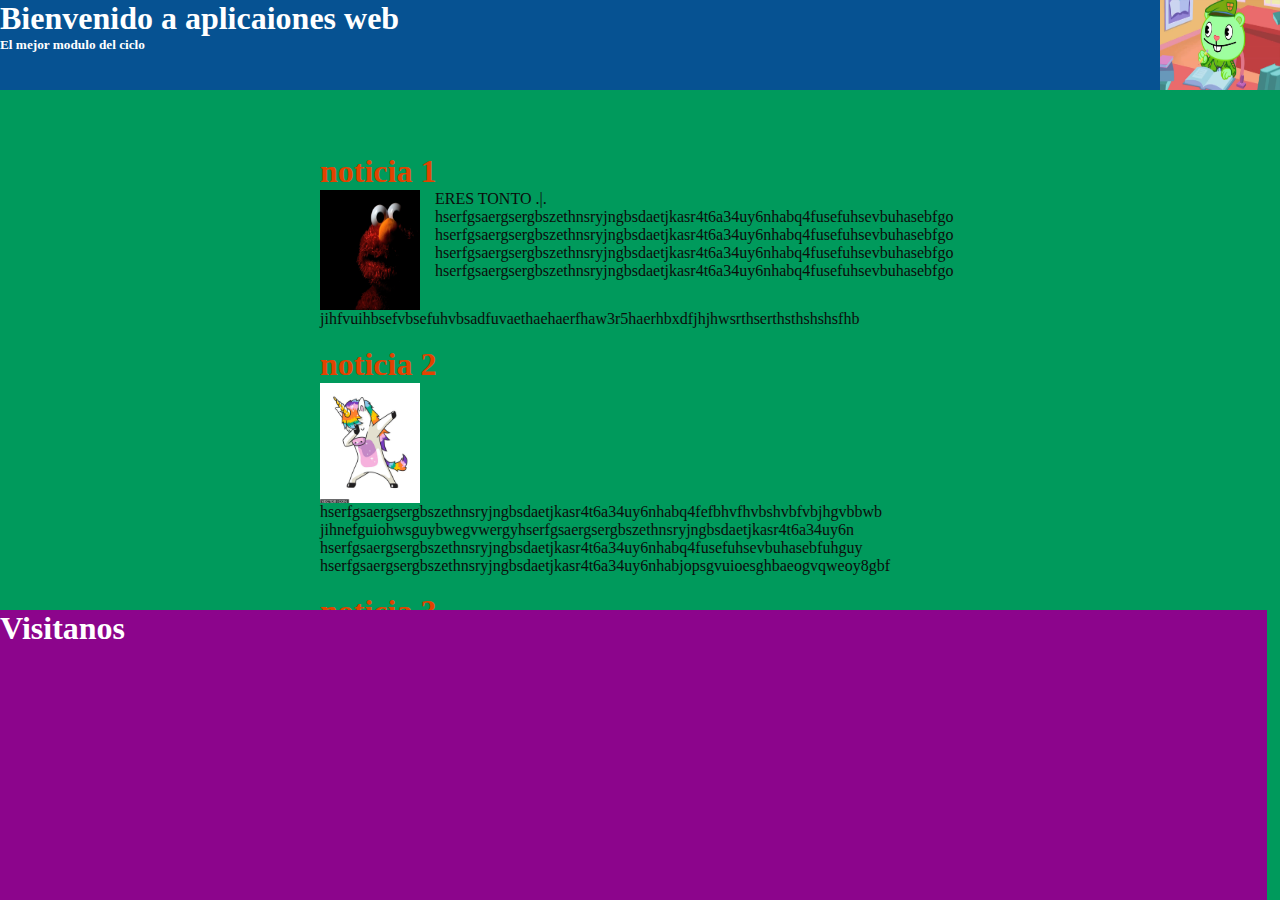
==== AW01/index.html @ d66182a8 "index.html" ====
<!DOCTYPE html>
<html lang="en" dir="ltr">
  <head>
    <meta charset="utf-8">
    <title>divs</title>
    <link rel="stylesheet" href="estilo.css">
  </head>
  <body>
    <div id="header">
      <div id="music">
        <iframe src="https://open.spotify.com/embed/album/29N9nfcvov8KfyF2X8Mj6P" width="100%" height="380" frameBorder="0" allowfullscreen="" allow="autoplay; clipboard-write; encrypted-media; fullscreen; picture-in-picture"></iframe>
      </div>
      <img id="logo" src="oso.png" alt="Logo!" />
      <h1>Bienvenido a aplicaiones web</h1>
      <h5>El mejor modulo del ciclo</h5>
    <div id="contenido">
      <div class="noticia">
        <h1>noticia 1</h1>
        <p><img id="imagen" src="2.jpg" alt="Imagen!" />ERES TONTO .|.
          <br>hserfgsaergsergbszethnsryjngbsdaetjkasr4t6a34uy6nhabq4fusefuhsevbuhasebfgo
          <br>hserfgsaergsergbszethnsryjngbsdaetjkasr4t6a34uy6nhabq4fusefuhsevbuhasebfgo
          <br>hserfgsaergsergbszethnsryjngbsdaetjkasr4t6a34uy6nhabq4fusefuhsevbuhasebfgo
          <br>hserfgsaergsergbszethnsryjngbsdaetjkasr4t6a34uy6nhabq4fusefuhsevbuhasebfgo<br>
          jihfvuihbsefvbsefuhvbsadfuvaethaehaerfhaw3r5haerhbxdfjhjhwsrthserthsthshshsfhb</p><br>
      </div>
      <div class="noticia">
        <h1>noticia 2</h1>
        <p><img id="imagen"src="j.jpg" alt="Imagen!">hserfgsaergsergbszethnsryjngbsdaetjkasr4t6a34uy6nhabq4fefbhvfhvbshvbfvbjhgvbbwb
          <br>jihnefguiohwsguybwegvwergyhserfgsaergsergbszethnsryjngbsdaetjkasr4t6a34uy6n
          <br>hserfgsaergsergbszethnsryjngbsdaetjkasr4t6a34uy6nhabq4fusefuhsevbuhasebfuhguy<br>
          hserfgsaergsergbszethnsryjngbsdaetjkasr4t6a34uy6nhabjopsgvuioesghbaeogvqweoy8gbf</p><br>
      </div>
      <div class="noticia">
        <h1>noticia 3</h1>
        <p><img id="imagen" src="c.jpg" alt="Imagen!">hserfgsaergsergbszethnsryjngbsdaetjkasr4t6a34uy6nhabq4fefbhvfhvbshvbfvbjhgvbbwb
          <br>hserfgsaergsergbszethnsryjngbsdaetjkasr4t6a34uy6nhabq4fusefuhsevbuhasebfgo
          <br>hserfgsaergsergbszethnsryjngbsdaetjkasr4t6a34uy6nhabq4fusefuhsevbuhasebfgo<br>
          hserfgsaergsergbszethnsryjngbsdaetjkasr4t6a34uy6nhabjopsgvuioesghbaeogvqweoy8gbf</p>      </div>
    </div>
    <div id="footer">
      <h1>Visitanos</h1>
      <iframe src="https://www.google.com/maps/embed?pb=!1m18!1m12!1m3!1d12154.273872282092!2d-3.6037795048515697!3d40.39625580491107!2m3!1f0!2f0!3f0!3m2!1i1024!2i768!4f13.1!3m3!1m2!1s0xd42255d3a247575%3A0xd8a0a40edf810cff!2sIES%20Villablanca!5e0!3m2!1ses!2ses!4v1632484880818!5m2!1ses!2ses" width="300" height="200" style="border:0;" allowfullscreen="" loading="lazy"></iframe>
    </div>
  </body>
</html>
---- AW01/estilo.css ----
* {
  margin: 0px;
  padding: 0px;
}
body {
  background-color: #009A5C;
}

#contenido {
  height: 100%;
}

div.noticia {
  margin-bottom: 20px;
}

div.noticia > h1 {
  color: #E24300;
}

div.noticia > p {
  color: #0C0D0B;
}

div.noticia {
  margin: auto;
  width: 50%;
}
div#contenido {
  margin-top: 100px;
  margin-bottom: 200px
}
img#logo {
  width: 120px;
  height: 90px;
  float: right;
}
img#imagen {
  width: 100px;
  height: 120px;
  float: left;
  margin-right: 15px;
}
div#header {
  background-color: #065292;
  color: white;
  height: 90px;
  width: 100%;
  top: 0px;

}
div#footer {
  background-color: #8C058C;
  color: white;
  height: 290px;
  width: 99%;
  bottom: 0px;
  position: fixed;
}
div#music {
  position: fixed;
  top: 100px;
  right: 30px;
}
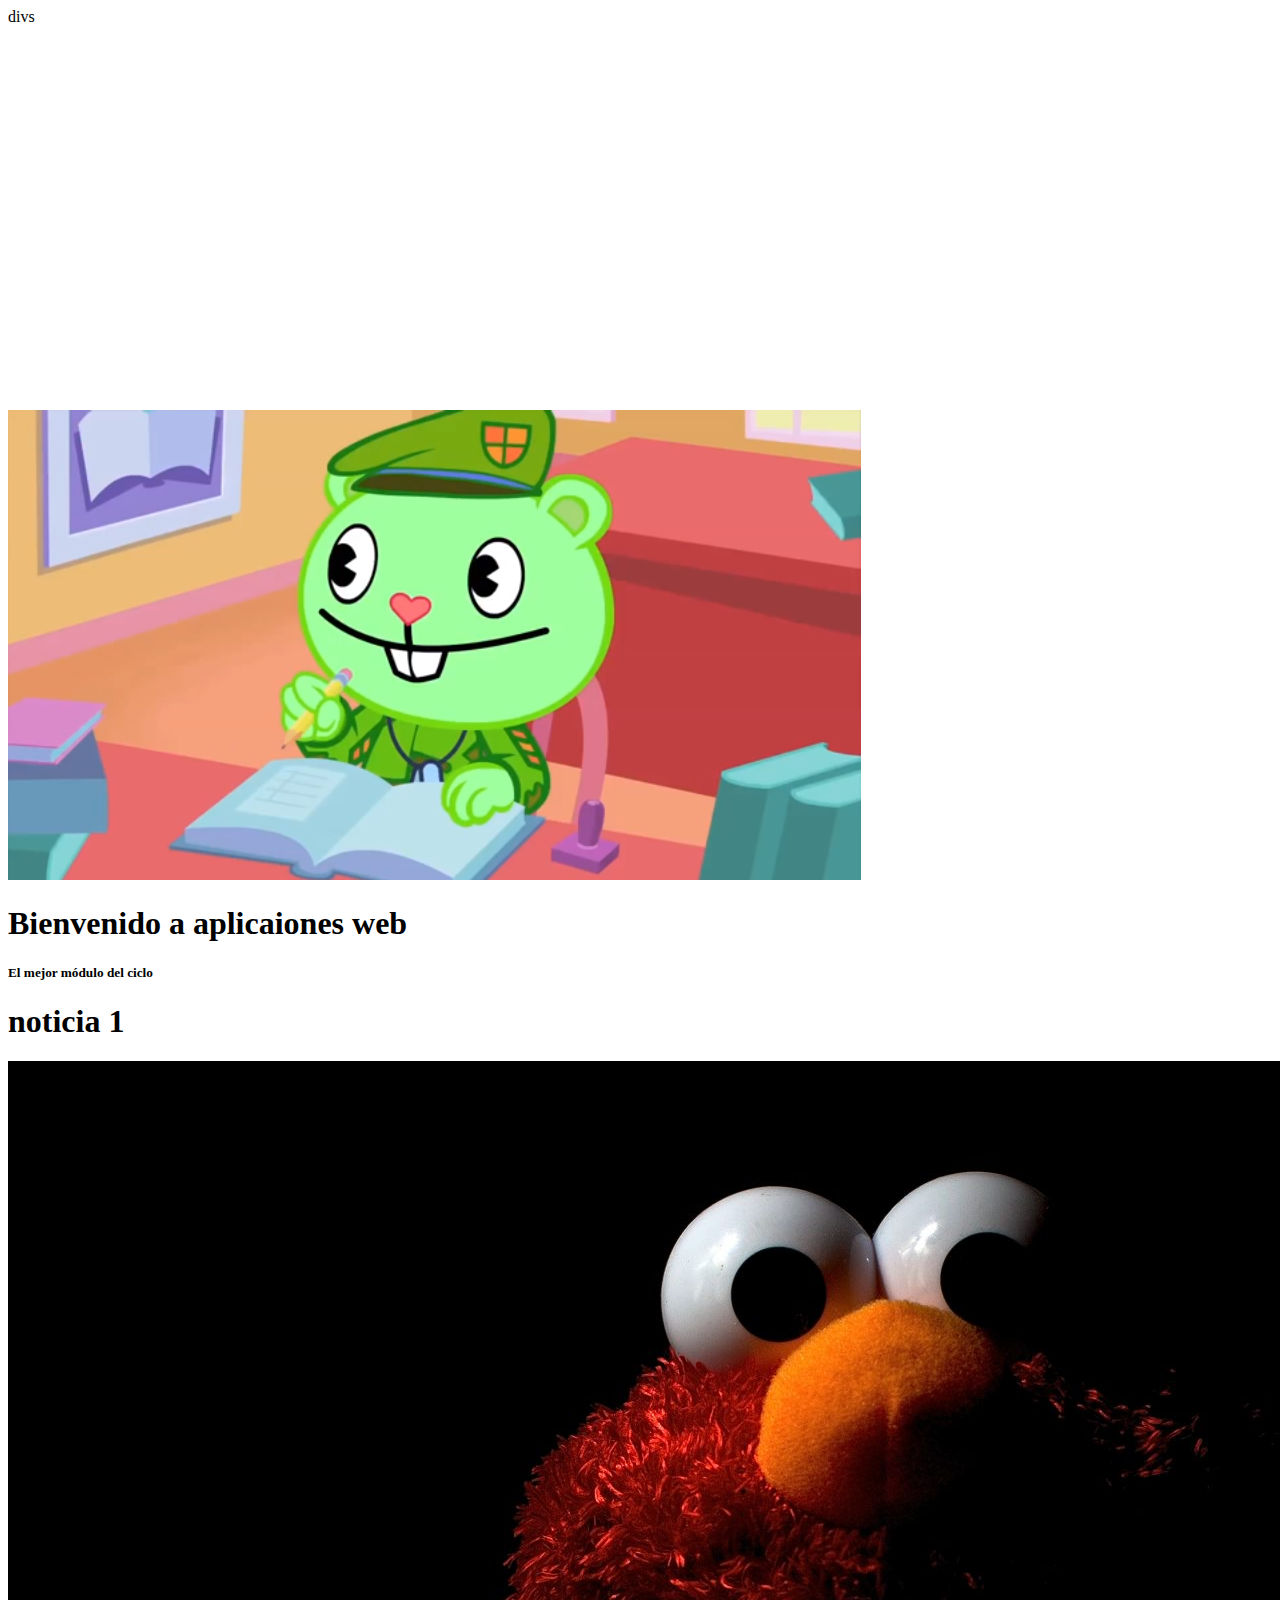
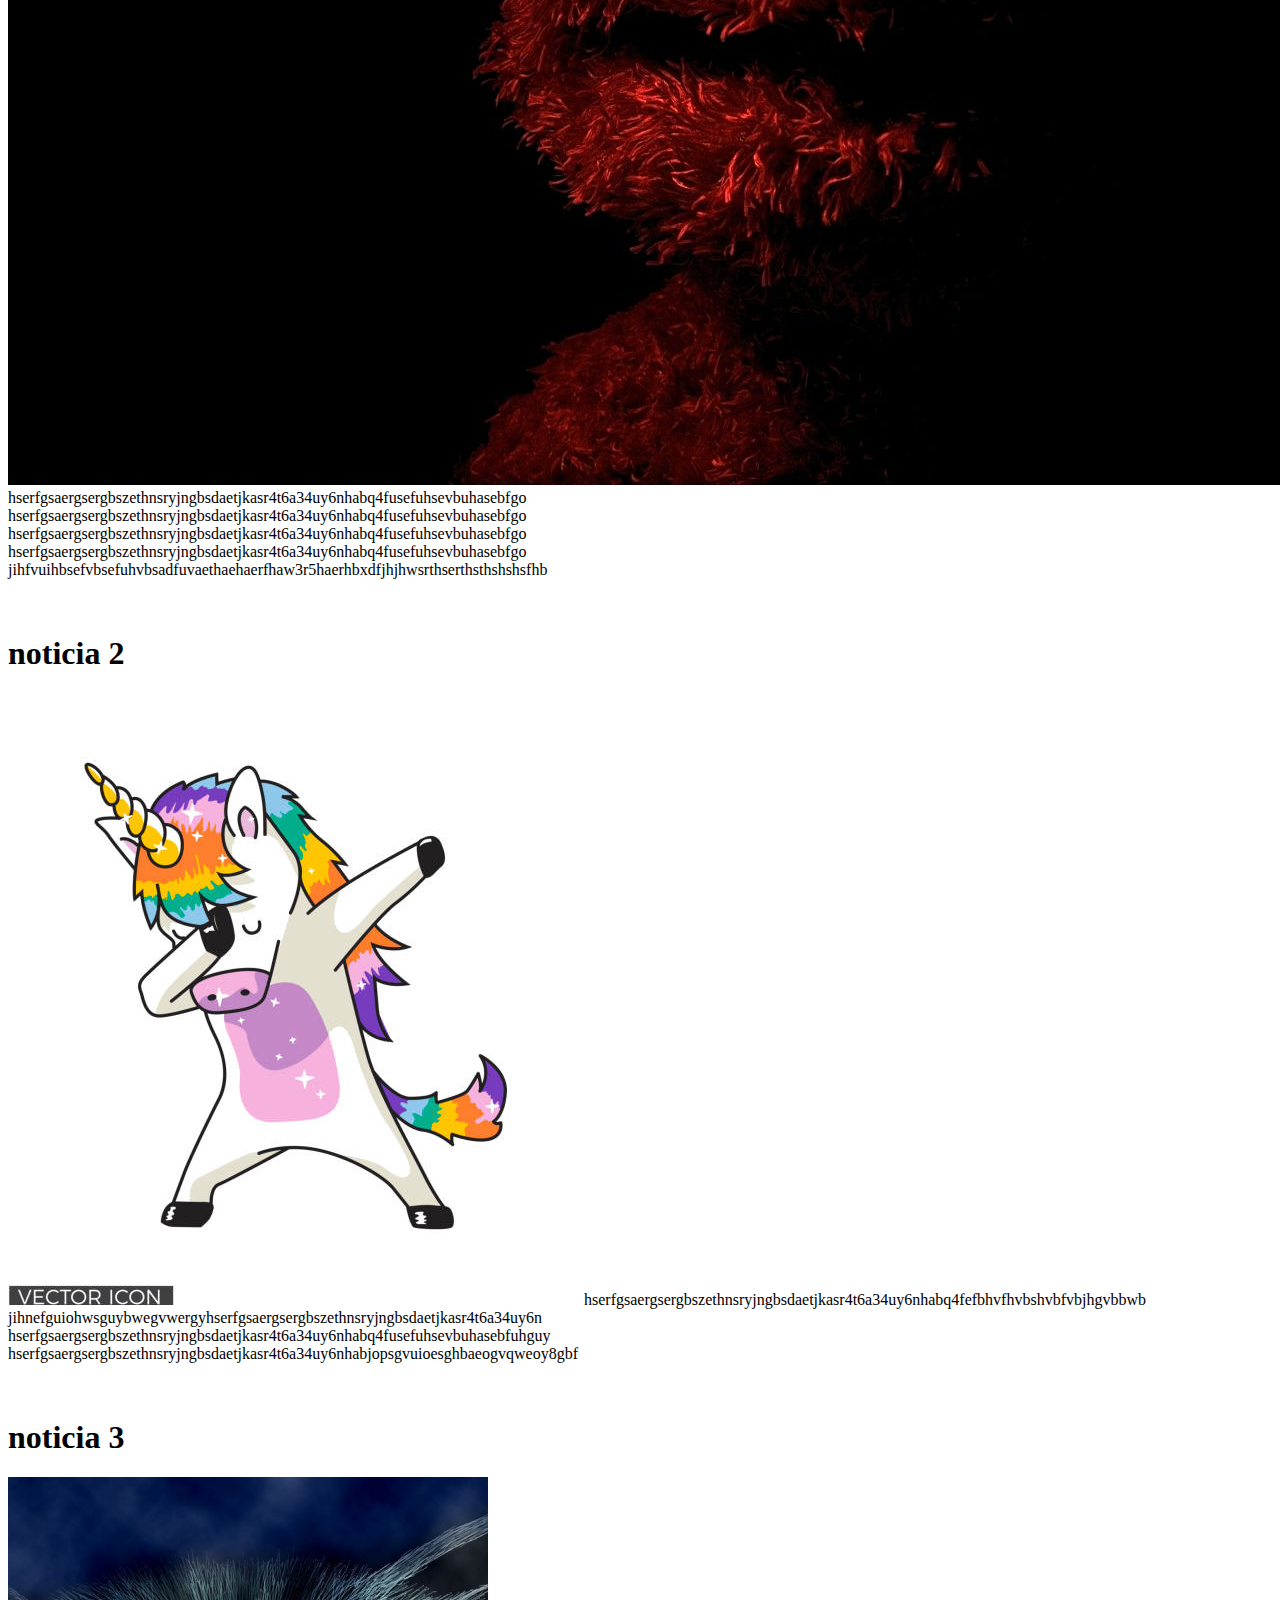
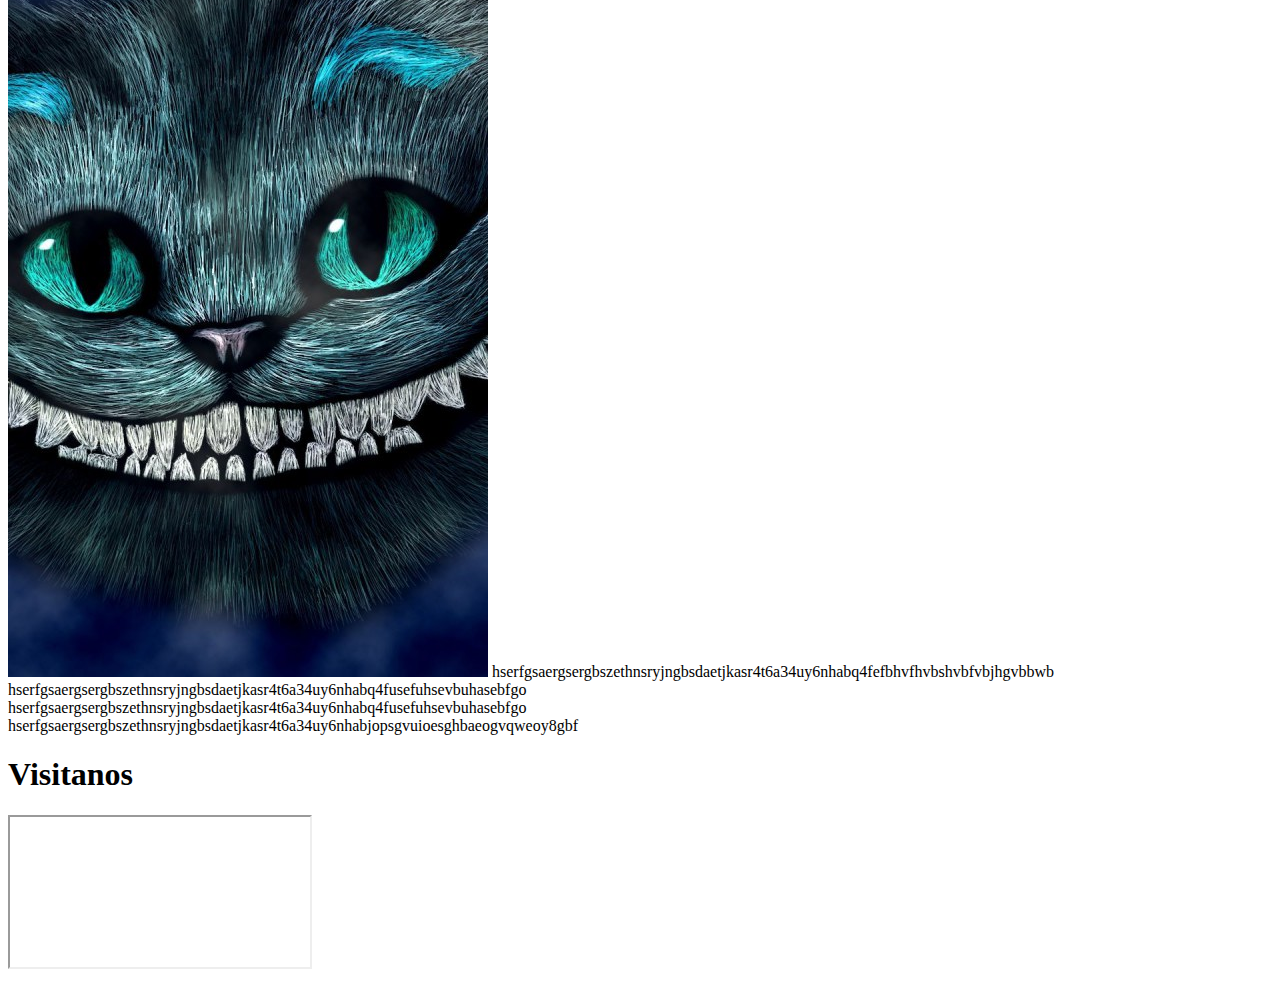
==== commit 59f1ad65: "primer commit" ====
--- a/AW01/index.html
+++ b/AW01/index.html
@@ -2,44 +2,44 @@
 <html lang="en" dir="ltr">
   <head>
     <meta charset="utf-8">
-    <title>divs</title>
-    <link rel="stylesheet" href="estilo.css">
+    <título> divs </ título>
+    <link rel="hoja de estilo" href="estilo.css">
   </head>
   <body>
     <div id="header">
-      <div id="music">
-        <iframe src="https://open.spotify.com/embed/album/29N9nfcvov8KfyF2X8Mj6P" width="100%" height="380" frameBorder="0" allowfullscreen="" allow="autoplay; clipboard-write; encrypted-media; fullscreen; picture-in-picture"></iframe>
+      <div id="música">
+        <iframe src="https://open.spotify.com/embed/album/29N9nfcvov8KfyF2X8Mj6P" width="100%" height="380" frameBorder="0" allowfullscreen="" allow="reproducción automática; portapapeles-escritura; medios-cifrados; pantalla completa; imagen en imagen "> </iframe>
       </div>
-      <img id="logo" src="oso.png" alt="Logo!" />
-      <h1>Bienvenido a aplicaiones web</h1>
-      <h5>El mejor modulo del ciclo</h5>
+      <img id="logo" src="oso.png" alt="Logo!"/>
+      <h1> Bienvenido a aplicaiones web </h1>
+      <h5> El mejor módulo del ciclo </h5>
     <div id="contenido">
       <div class="noticia">
-        <h1>noticia 1</h1>
-        <p><img id="imagen" src="2.jpg" alt="Imagen!" />ERES TONTO .|.
-          <br>hserfgsaergsergbszethnsryjngbsdaetjkasr4t6a34uy6nhabq4fusefuhsevbuhasebfgo
-          <br>hserfgsaergsergbszethnsryjngbsdaetjkasr4t6a34uy6nhabq4fusefuhsevbuhasebfgo
-          <br>hserfgsaergsergbszethnsryjngbsdaetjkasr4t6a34uy6nhabq4fusefuhsevbuhasebfgo
-          <br>hserfgsaergsergbszethnsryjngbsdaetjkasr4t6a34uy6nhabq4fusefuhsevbuhasebfgo<br>
-          jihfvuihbsefvbsefuhvbsadfuvaethaehaerfhaw3r5haerhbxdfjhjhwsrthserthsthshshsfhb</p><br>
+        <h1> noticia 1 </h1>
+        <p> <img id="imagen" src="2.jpg" alt="Imagen!">
+          <br> hserfgsaergsergbszethnsryjngbsdaetjkasr4t6a34uy6nhabq4fusefuhsevbuhasebfgo
+          <br> hserfgsaergsergbszethnsryjngbsdaetjkasr4t6a34uy6nhabq4fusefuhsevbuhasebfgo
+          <br> hserfgsaergsergbszethnsryjngbsdaetjkasr4t6a34uy6nhabq4fusefuhsevbuhasebfgo
+          <br> hserfgsaergsergbszethnsryjngbsdaetjkasr4t6a34uy6nhabq4fusefuhsevbuhasebfgo <br>
+          jihfvuihbsefvbsefuhvbsadfuvaethaehaerfhaw3r5haerhbxdfjhjhwsrthserthsthshshsfhb </p> <br>
       </div>
       <div class="noticia">
-        <h1>noticia 2</h1>
-        <p><img id="imagen"src="j.jpg" alt="Imagen!">hserfgsaergsergbszethnsryjngbsdaetjkasr4t6a34uy6nhabq4fefbhvfhvbshvbfvbjhgvbbwb
-          <br>jihnefguiohwsguybwegvwergyhserfgsaergsergbszethnsryjngbsdaetjkasr4t6a34uy6n
-          <br>hserfgsaergsergbszethnsryjngbsdaetjkasr4t6a34uy6nhabq4fusefuhsevbuhasebfuhguy<br>
-          hserfgsaergsergbszethnsryjngbsdaetjkasr4t6a34uy6nhabjopsgvuioesghbaeogvqweoy8gbf</p><br>
+        <h1> noticia 2 </h1>
+        <p> <img id="imagen" src="j.jpg" alt="Imagen!"> hserfgsaergsergbszethnsryjngbsdaetjkasr4t6a34uy6nhabq4fefbhvfhvbshvbfvbjhgvbbwb
+          <br> jihnefguiohwsguybwegvwergyhserfgsaergsergbszethnsryjngbsdaetjkasr4t6a34uy6n
+          <br> hserfgsaergsergbszethnsryjngbsdaetjkasr4t6a34uy6nhabq4fusefuhsevbuhasebfuhguy <br>
+          hserfgsaergsergbszethnsryjngbsdaetjkasr4t6a34uy6nhabjopsgvuioesghbaeogvqweoy8gbf </p> <br>
       </div>
       <div class="noticia">
-        <h1>noticia 3</h1>
-        <p><img id="imagen" src="c.jpg" alt="Imagen!">hserfgsaergsergbszethnsryjngbsdaetjkasr4t6a34uy6nhabq4fefbhvfhvbshvbfvbjhgvbbwb
-          <br>hserfgsaergsergbszethnsryjngbsdaetjkasr4t6a34uy6nhabq4fusefuhsevbuhasebfgo
-          <br>hserfgsaergsergbszethnsryjngbsdaetjkasr4t6a34uy6nhabq4fusefuhsevbuhasebfgo<br>
-          hserfgsaergsergbszethnsryjngbsdaetjkasr4t6a34uy6nhabjopsgvuioesghbaeogvqweoy8gbf</p>      </div>
+        <h1> noticia 3 </h1>
+        <p> <img id="imagen" src="c.jpg" alt="Imagen!"> hserfgsaergsergbszethnsryjngbsdaetjkasr4t6a34uy6nhabq4fefbhvfhvbshvbfvbjhgvbbwb
+          <br> hserfgsaergsergbszethnsryjngbsdaetjkasr4t6a34uy6nhabq4fusefuhsevbuhasebfgo
+          <br> hserfgsaergsergbszethnsryjngbsdaetjkasr4t6a34uy6nhabq4fusefuhsevbuhasebfgo <br>
+          hserfgsaergsergbszethnsryjngbsdaetjkasr4t6a34uy6nhabjopsgvuioesghbaeogvqweoy8gbf </p></div>
     </div>
-    <div id="footer">
-      <h1>Visitanos</h1>
-      <iframe src="https://www.google.com/maps/embed?pb=!1m18!1m12!1m3!1d12154.273872282092!2d-3.6037795048515697!3d40.39625580491107!2m3!1f0!2f0!3f0!3m2!1i1024!2i768!4f13.1!3m3!1m2!1s0xd42255d3a247575%3A0xd8a0a40edf810cff!2sIES%20Villablanca!5e0!3m2!1ses!2ses!4v1632484880818!5m2!1ses!2ses" width="300" height="200" style="border:0;" allowfullscreen="" loading="lazy"></iframe>
+    <div id="pie de página">
+      <h1> Visitanos </h1>
+      <iframe src="https://www.google.com/maps/embed?pb=!1m18!1m12!1m3!1d12154.273872282092!2d-3.6037795048515697!3d40.39625580491107!2m3!1f0!2f0!3f0!3m2! 1i1024! 2i768! 4f13.1! 3m3! 1m2! 1s0xd42255d3a247575% 3A0xd8a0a40edf810cff! 2sIES%! 20Villablanca 5e0! 3m2! 1ses! 2SES! 4v1632484880818! 5m2! 1ses! 2SES " ancho="300" altura="200" estilo="frontera : 0;" allowfullscreen=" " loading="lazy"> </iframe>
     </div>
   </body>
 </html>
